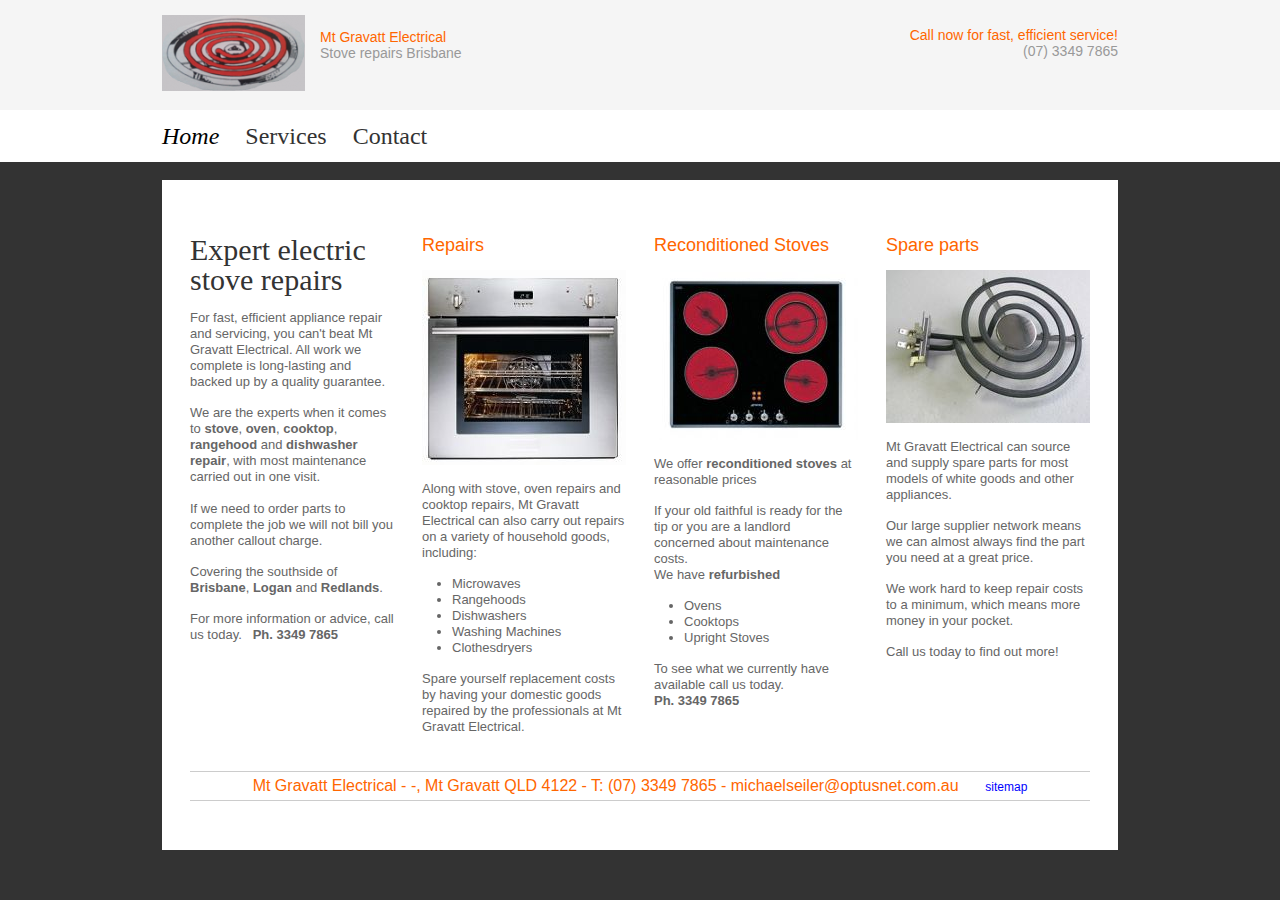
==== index.html @ ecb3720f "Update and rename Index.html to index.html" ====
<!DOCTYPE html>
<html style="" class=" js flexbox flexboxlegacy canvas canvastext webgl no-touch geolocation postmessage no-websqldatabase indexeddb hashchange history draganddrop websockets rgba hsla multiplebgs backgroundsize borderimage borderradius boxshadow textshadow opacity cssanimations csscolumns cssgradients no-cssreflections csstransforms csstransforms3d csstransitions fontface generatedcontent video audio localstorage sessionstorage webworkers no-applicationcache svg inlinesvg smil svgclippaths" lang="en"><!--<![endif]--><head><script type="text/javascript" src="The%20experts%20in%20electric%20stove%20and%20oven%20repair_files/auth016_002.js"></script><link rel="stylesheet" type="text/css" href="The%20experts%20in%20electric%20stove%20and%20oven%20repair_files/widget119.css" media="all">
	<meta content="text/html; charset=UTF-8" http-equiv="Content-Type"><script type="text/javascript" defer="defer" async="" src="The%20experts%20in%20electric%20stove%20and%20oven%20repair_files/piwik.html"></script><script src="The%20experts%20in%20electric%20stove%20and%20oven%20repair_files/auth016.js" type="text/javascript"></script>
	<link href="The%20experts%20in%20electric%20stove%20and%20oven%20repair_files/widget119_002.css" media="all" rel="stylesheet" type="text/css">
	<meta content="IE=edge" http-equiv="X-UA-Compatible">
	<meta content="INDEX,FOLLOW" name="robots">
	<title>The experts in electric stove and oven repair</title>
	<meta content="stove repairs brisbane, oven repairs, Stove service, Oven service, Rangehood service, Dishwasher service, Washing machine service, Clothesdryer service, Appliance service" name="keywords">
	<meta content="stove, oven and cooktop repairs servicing Brisbane, Redlands and Logan City. Call us to have your stove,oven or cooktop serviced today. Ph.33497865" name="description">
	<meta content="dywyiH1XYs3nYAigFTw-nzIa1BK1tCVDehZAuzXdt_A" name="google-site-verification">
	<meta content="The experts in electric stove and oven repair" property="og:title">
	<meta content="stove, oven and cooktop repair servicing Brisbane, Redlands and Logan City. call us to have your stove,oven or cooktop serviced today. Ph.33497865" property="og:description">
	<meta content="website" property="og:type">
	<meta content="http://www.stoverepairsbrisbane.com.au/services.htm" property="og:url">
	<meta content="www.stoverepairsbrisbane.com.au" property="og:site_name">
	<link href="http://www.stoverepairsbrisbane.com.au/services.htm" rel="canonical">
	<meta content="no-cache" http-equiv="Cache-Control">
	<link href="The%20experts%20in%20electric%20stove%20and%20oven%20repair_files/structure.css" id="structure.css" rel="stylesheet" type="text/css">
	<link href="The%20experts%20in%20electric%20stove%20and%20oven%20repair_files/layout.css" id="layout.css" rel="stylesheet" type="text/css">
	<link href="The%20experts%20in%20electric%20stove%20and%20oven%20repair_files/website.css" rel="stylesheet" type="text/css"><script src="The%20experts%20in%20electric%20stove%20and%20oven%20repair_files/piwik.js" async="" defer="defer" type="text/javascript"></script><script type="text/javascript" src="The%20experts%20in%20electric%20stove%20and%20oven%20repair_files/modernizr.js"></script><script type="text/javascript" src="The%20experts%20in%20electric%20stove%20and%20oven%20repair_files/monotracker.js"></script>
	<link href="http://www.stoverepairsbrisbane.com.au/favicon.png" rel="icon" type="image/png">
</head>
<body class="pt2 page_home language_en" id="body">
<div class="container" id="wrapper">
<header class="header has-logo has-header-title has-header-subline clear" role="banner">
<div class="header-container clear" id="identityWrapper">
<div class="header-content clear" id="identityContact"><a class="logo" href="http://www.stoverepairsbrisbane.com.au/" title="Logo"><img alt="Logo" src="The%20experts%20in%20electric%20stove%20and%20oven%20repair_files/logo0.png" width="143" height="76"></a>
<div class="header-title hgroup" id="identity">
<div class="h1" id="companyName">Mt Gravatt Electrical</div>

<div class="h2" id="companyTagline">Stove repairs Brisbane</div>
</div>

<div class="header-subline hgroup" id="contact">
<div class="h1" id="actionLine">Call now for fast, efficient service!</div>

<div class="h2" id="phoneNumber">(07) 3349 7865</div>
</div>
</div>
</div>

<nav class="nav nav-primary" id="topNav" role="navigation">
<ul class="clear">
	<li class="active menuitem_home"><a class="active active" href="http://www.stoverepairsbrisbane.com.au/">Home</a></li>
	<li class="menuitem_services"><a href="http://www.stoverepairsbrisbane.com.au/services.htm">Services</a></li>
	<li class="menuitem_contact lastChild"><a href="http://www.stoverepairsbrisbane.com.au/contact.htm">Contact</a></li>
</ul>
</nav>

<div class="breadcrumb-container" id="breadcrumbWrapper">
<div class="breadcrumb clear" id="breadcrumbContainer">
<div class="nav" id="breadcrumb"></div>

<div class="share-icons" id="breadcrumbRight">
<div class="addthis_toolbox addthis_default_style"><a class="addthis_button_facebook at300b" href="#" title="Facebook"><span class="at16nc at300bs at15nc at15t_facebook at16t_facebook"><span class="at_a11y">Share on facebook</span></span></a> <a class="addthis_button_twitter at300b" href="#" title="Tweet"><span class="at16nc at300bs at15nc at15t_twitter at16t_twitter"><span class="at_a11y">Share on twitter</span></span></a> <a class="addthis_button_email at300b" href="#" target="_blank" title="Email"><span class="at16nc at300bs at15nc at15t_email at16t_email"><span class="at_a11y">Share on email</span></span></a> <a class="addthis_button_compact at300m" href="#"><span class="at16nc at300bs at15nc at15t_compact at16t_compact"><span class="at_a11y">More Sharing Services</span></span></a>

<div class="atclear"></div>
<div class="atclear"></div></div>
<script>
var addthis_config = {
    "data_track_clickback": true
};
</script><script src="The%20experts%20in%20electric%20stove%20and%20oven%20repair_files/addthis_widget.js"></script><div style="visibility: hidden; height: 1px; width: 1px; position: absolute; z-index: 100000;" id="_atssh"><iframe id="_atssh613" title="AddThis utility frame" style="height: 1px; width: 1px; position: absolute; z-index: 100000; border: 0px none; left: 0px; top: 0px;" src="The%20experts%20in%20electric%20stove%20and%20oven%20repair_files/sh149.html"></iframe></div><script type="text/javascript" src="The%20experts%20in%20electric%20stove%20and%20oven%20repair_files/core122.js"></script>

<div id="_atssh" style="visibility: hidden; height: 1px; width: 1px; position: absolute; z-index: 100000;"><iframe id="_atssh37" src="The%20experts%20in%20electric%20stove%20and%20oven%20repair_files/sh149_002.html" style="height: 1px; width: 1px; position: absolute; z-index: 100000; border: 0px none; left: 0px; top: 0px;" title="AddThis utility frame"></iframe></div>
<script src="The%20experts%20in%20electric%20stove%20and%20oven%20repair_files/core122_002.js" type="text/javascript"></script><script>
addthis.addEventListener('addthis.menu.share', function (event) {
    _monoTracker.track('addthis_' + event.data.service);
});
</script></div>
</div>
</div>
</header>

<div class="main-container" id="contentWrapperWrapper">
<div class="section main" id="contentWrapper" role="main">
<div class="contentArea contentAreaC"></div>

<div class="contentArea contentAreaB">
<h1 class="module h1">Expert electric stove repairs</h1>

<article class="module text">
<p>For fast, efficient appliance repair and servicing, you can't beat Mt
 Gravatt Electrical. All work we complete is long-lasting and backed up 
by a quality guarantee.</p>

<p>We are the experts when it comes to <strong>stove</strong>, <strong>oven</strong>, <strong>cooktop</strong>, <strong>rangehood</strong> and <strong>dishwasher repair</strong>, with most maintenance carried out in one visit.&nbsp;<br>
<br>
If we need to order parts to complete the job we will not bill you another callout charge.</p>

<p>Covering the southside of <strong>Brisbane</strong>, <strong>Logan</strong> and <strong>Redlands</strong>.</p>

<p>For more information or advice, call us today.&nbsp;&nbsp; <strong>Ph. 3349 7865</strong></p>

<p></p>
</article>
</div>

<div class="contentArea contentAreaB">
<h2 class="module h2">Repairs</h2>
<img alt="Example of our appliance repair in Mt Gravatt" class="module image" src="The%20experts%20in%20electric%20stove%20and%20oven%20repair_files/oven0.jpg">
<article class="module text">
<p>Along with stove, oven repairs and cooktop repairs, Mt Gravatt 
Electrical can also carry out repairs on a variety of household goods, 
including:</p>

<ul>
	<li>Microwaves</li>
	<li>Rangehoods</li>
	<li>Dishwashers</li>
	<li>Washing Machines</li>
	<li>Clothesdryers</li>
</ul>

<p>Spare yourself replacement costs by having your domestic goods repaired by the professionals at Mt Gravatt Electrical.&nbsp;</p>
</article>
</div>

<div class="contentArea contentAreaB">
<h3 class="module h2">Reconditioned Stoves</h3>
<img alt="Example of our stovetop and washing machine repair in Mt Gravatt" class="module image" src="The%20experts%20in%20electric%20stove%20and%20oven%20repair_files/cooktop0.jpg">
<article class="module text">
<p>We offer <strong>reconditioned stoves</strong> at reasonable prices</p>

<p>If your old faithful is ready for the<br>
tip or you are a landlord<br>
concerned about maintenance<br>
costs.<br>
We have<strong> refurbished</strong></p>

<ul>
	<li>Ovens</li>
	<li>Cooktops</li>
	<li>Upright Stoves</li>
</ul>

<p>To see what we currently have available call us today.<br>
<strong>Ph. 3349 7865</strong></p>
</article>
</div>

<div class="contentArea contentAreaB last">
<h3 class="module h2">Spare parts</h3>
<img alt="Example of our washing machine repair in Mt Gravatt" class="module image" src="The%20experts%20in%20electric%20stove%20and%20oven%20repair_files/hotplate0.jpg">
<article class="module text">
<p>Mt Gravatt Electrical can source and supply spare parts for most models of white goods and other appliances.</p>

<p>Our large supplier network means we can almost always find the part you need at a great price.</p>

<p>We work hard to keep repair costs to a minimum, which means more money in your pocket.</p>

<p>Call us today to find out more!</p>
</article>
</div>

<div class="contentArea contentAreaC"></div>
</div>
</div>

<footer class="footer footer-container" id="footer">
<div class="bgWrapper footer-content">
<address><span style="font-size:16px;"><span style="color: rgb(255, 102, 0);">Mt
 Gravatt Electrical - -, Mt Gravatt QLD 4122 - T: (07) 3349 7865 - 
michaelseiler@optusnet.com.au&nbsp;&nbsp;&nbsp;&nbsp;&nbsp; </span><span style="font-size:12px;"><a href="http://www.stoverepairsbrisbane.com.au/sitemap.html"><span style="color: rgb(0, 0, 255);">sitemap</span></a></span></span></address>
</div>

<div class="bgWrapper footer-branding clear">
<div id="poweredByContainer">
<div class="share-icons" id="poweredByRight"></div>
</div>
</div>
</footer>
</div>

<div class="container"></div>

<div class="container"></div>

<div class="container"></div>

<div class="container"></div>

<div class="container"></div>

<div class="container"></div>

<div class="container"></div>

<div class="container"><span style="font-size:16px;"><span style="color: rgb(255, 102, 0);"><script type="text/javascript">
            var _paq = _paq || [],
                piwikTracker;
            (function(d){
                var u=(('https:' == d.location.protocol) ? 'https://spotzerpiwik.com/sensis/' : 'http://spotzerpiwik.com/sensis/');
                _paq.push(['setSiteId', 224386]);
                _paq.push(['setTrackerUrl', u+'piwik.php']);
                
                _paq.push(['setCustomVariable', '1', 'rendering', 'website', 'visit']);
                if(d.cookie.indexOf('mono_donottrack=true') !== -1) {
                    _paq.push(['disableCookies']);
                }
                _paq.push(['trackPageView']);
                _paq.push(['enableLinkTracking']);
                _paq.push([function () {
                    piwikTracker = this;
                    _monoTracker.addTracker(function (action) {
                        piwikTracker.setCustomVariable(4, 'monoAction', action, 'page');
                        piwikTracker.trackPageView();
                    });
                }]);
                var g=d.createElement('script'), s=d.getElementsByTagName('script')[0]; g.type='text/javascript'; g.defer=true; g.async=true; g.src=u+'piwik.js';
                s.parentNode.insertBefore(g,s);
            })(document);
            </script></span></span></div>

<p><span style="font-size:16px;"><span style="color: rgb(255, 102, 0);"><!--[if lt IE 8]><script src="/skinCss/website/js/boxsizing.js"></script><![endif]--></span></span></p>


</body></html>
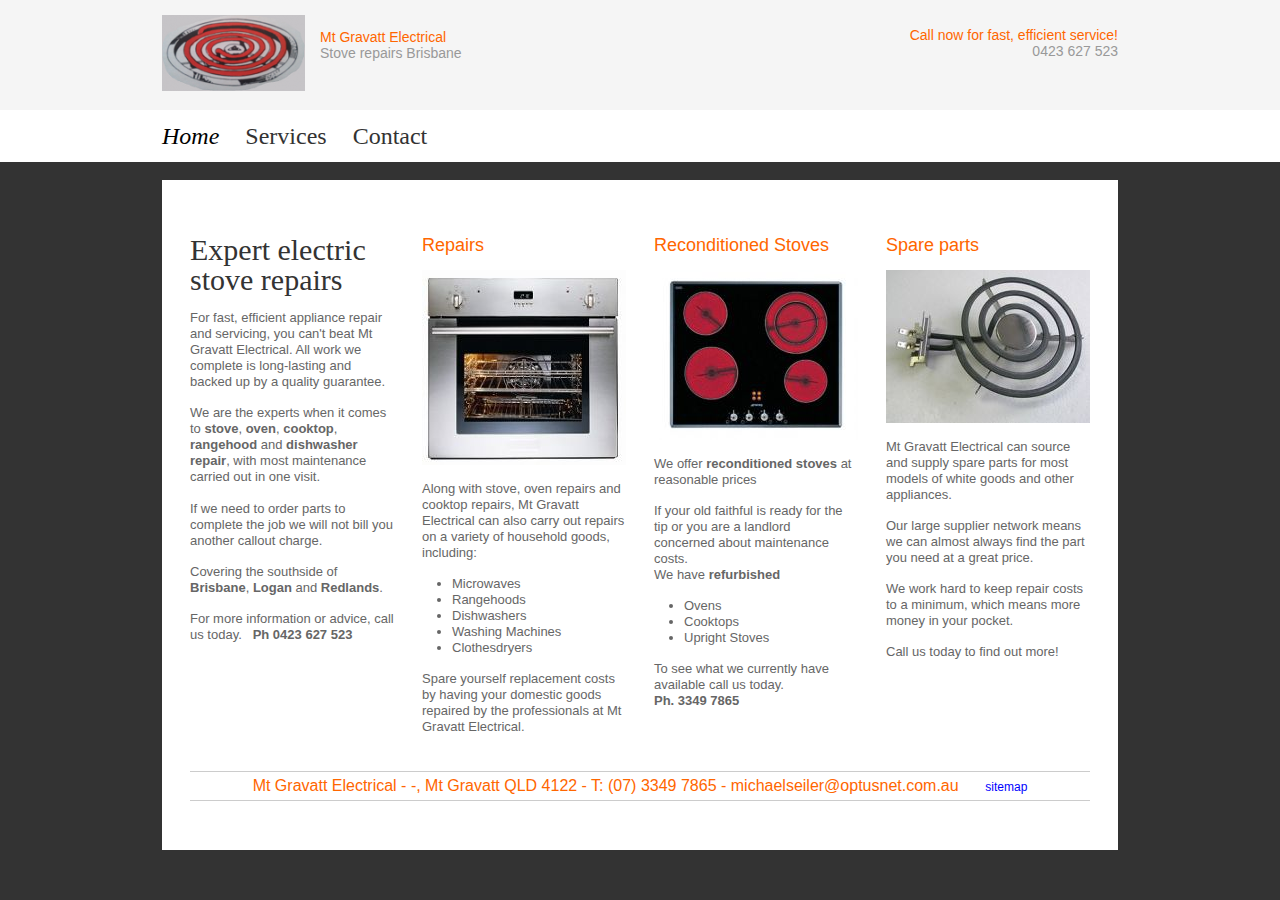
==== commit 69caa727: "Update index.html" ====
--- a/index.html
+++ b/index.html
@@ -6,10 +6,10 @@
 	<meta content="INDEX,FOLLOW" name="robots">
 	<title>The experts in electric stove and oven repair</title>
 	<meta content="stove repairs brisbane, oven repairs, Stove service, Oven service, Rangehood service, Dishwasher service, Washing machine service, Clothesdryer service, Appliance service" name="keywords">
-	<meta content="stove, oven and cooktop repairs servicing Brisbane, Redlands and Logan City. Call us to have your stove,oven or cooktop serviced today. Ph.33497865" name="description">
+	<meta content="stove, oven and cooktop repairs servicing Brisbane, Redlands and Logan City. Call us to have your stove,oven or cooktop serviced today. Ph 0423 627 523" name="description">
 	<meta content="dywyiH1XYs3nYAigFTw-nzIa1BK1tCVDehZAuzXdt_A" name="google-site-verification">
 	<meta content="The experts in electric stove and oven repair" property="og:title">
-	<meta content="stove, oven and cooktop repair servicing Brisbane, Redlands and Logan City. call us to have your stove,oven or cooktop serviced today. Ph.33497865" property="og:description">
+	<meta content="stove, oven and cooktop repair servicing Brisbane, Redlands and Logan City. call us to have your stove,oven or cooktop serviced today. Ph 0423 627 523" property="og:description">
 	<meta content="website" property="og:type">
 	<meta content="http://www.stoverepairsbrisbane.com.au/services.htm" property="og:url">
 	<meta content="www.stoverepairsbrisbane.com.au" property="og:site_name">
@@ -34,7 +34,7 @@
 <div class="header-subline hgroup" id="contact">
 <div class="h1" id="actionLine">Call now for fast, efficient service!</div>
 
-<div class="h2" id="phoneNumber">(07) 3349 7865</div>
+<div class="h2" id="phoneNumber">0423 627 523</div>
 </div>
 </div>
 </div>
@@ -90,7 +90,7 @@
 
 <p>Covering the southside of <strong>Brisbane</strong>, <strong>Logan</strong> and <strong>Redlands</strong>.</p>
 
-<p>For more information or advice, call us today.&nbsp;&nbsp; <strong>Ph. 3349 7865</strong></p>
+<p>For more information or advice, call us today.&nbsp;&nbsp; <strong>Ph 0423 627 523</strong></p>
 
 <p></p>
 </article>
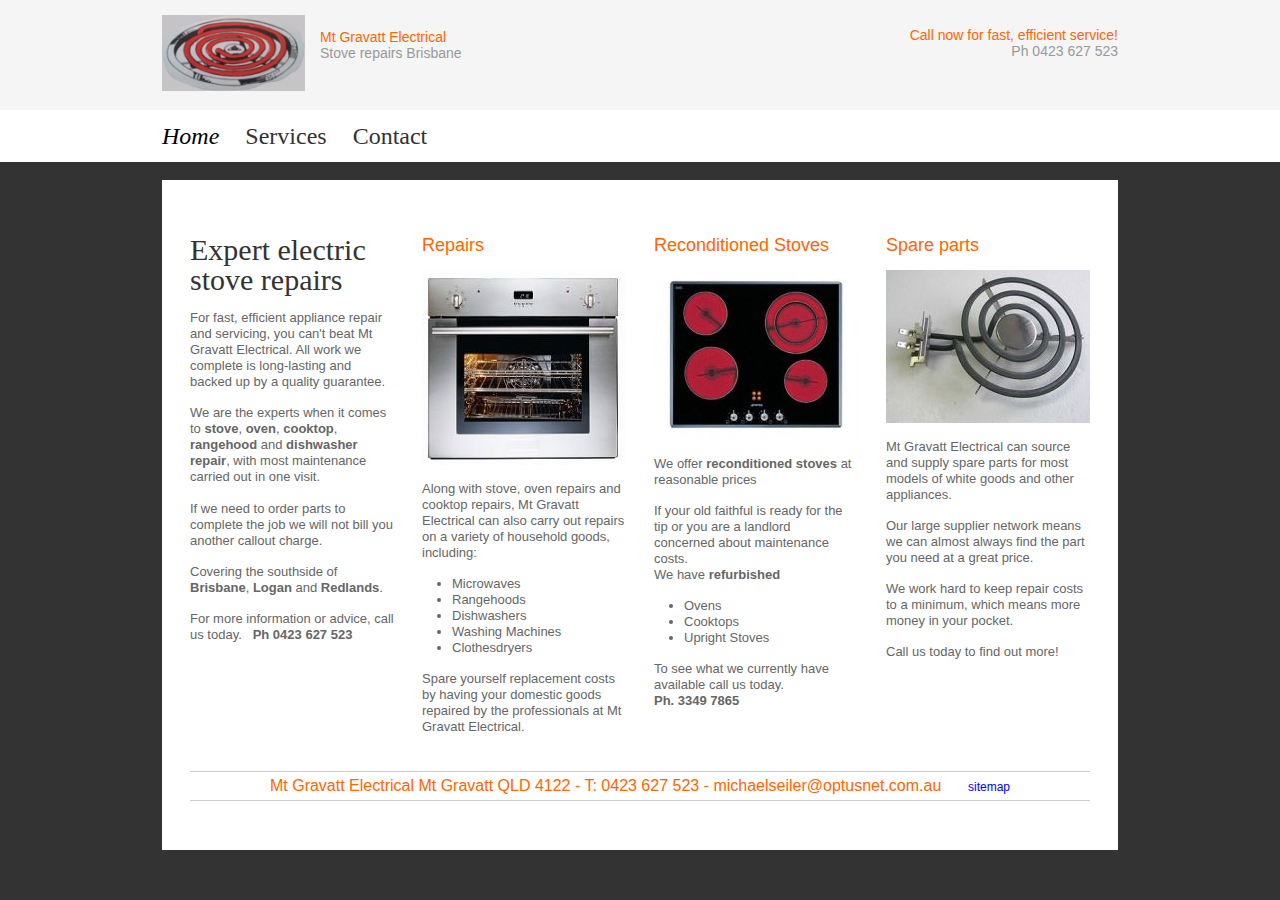
==== commit db333138: "Update index.html" ====
--- a/index.html
+++ b/index.html
@@ -34,7 +34,7 @@
 <div class="header-subline hgroup" id="contact">
 <div class="h1" id="actionLine">Call now for fast, efficient service!</div>
 
-<div class="h2" id="phoneNumber">0423 627 523</div>
+<div class="h2" id="phoneNumber">Ph 0423 627 523</div>
 </div>
 </div>
 </div>
@@ -160,7 +160,7 @@
 <footer class="footer footer-container" id="footer">
 <div class="bgWrapper footer-content">
 <address><span style="font-size:16px;"><span style="color: rgb(255, 102, 0);">Mt
- Gravatt Electrical - -, Mt Gravatt QLD 4122 - T: (07) 3349 7865 - 
+ Gravatt Electrical      Mt Gravatt QLD 4122 - T: 0423 627 523 - 
 michaelseiler@optusnet.com.au&nbsp;&nbsp;&nbsp;&nbsp;&nbsp; </span><span style="font-size:12px;"><a href="http://www.stoverepairsbrisbane.com.au/sitemap.html"><span style="color: rgb(0, 0, 255);">sitemap</span></a></span></span></address>
 </div>
 
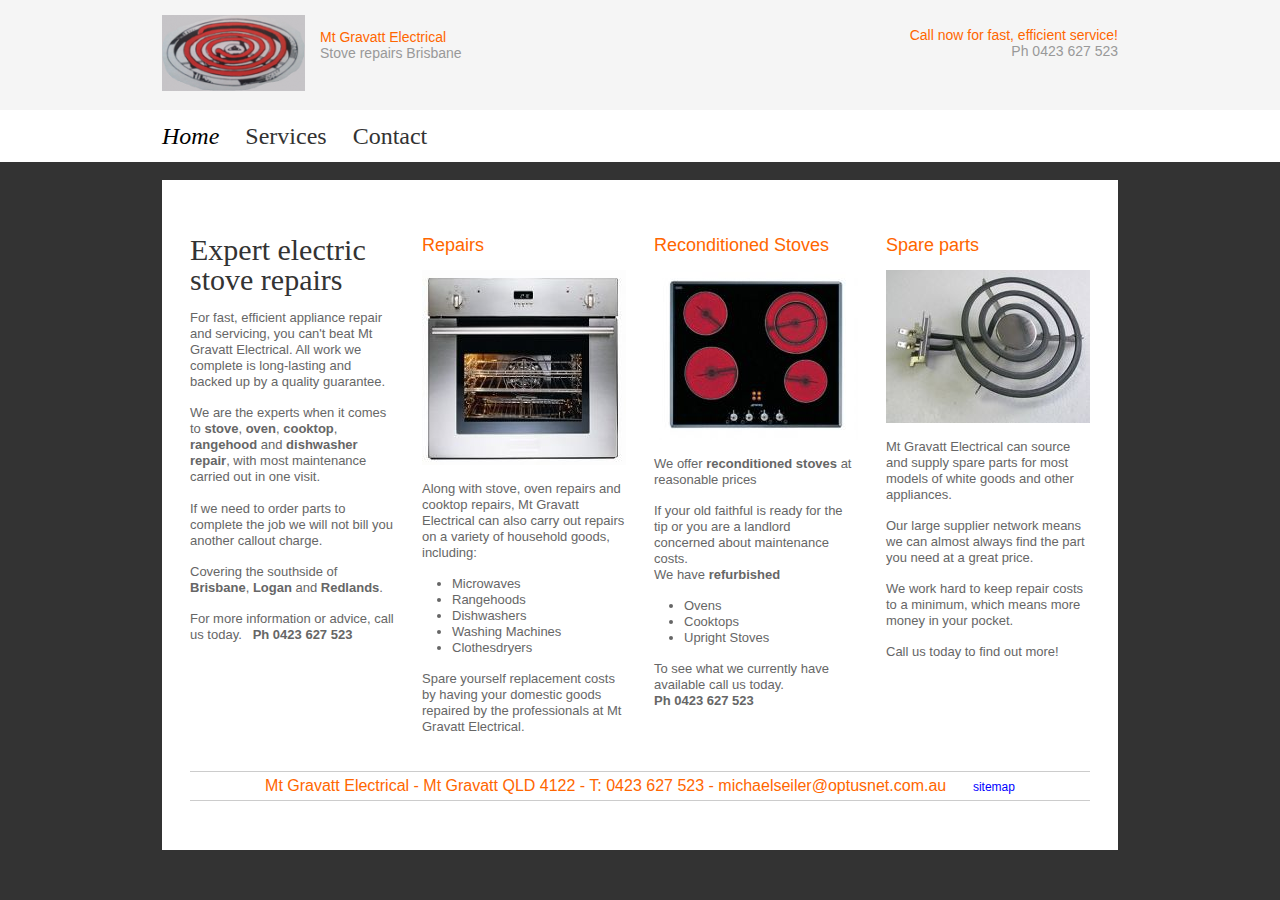
==== commit 9bf1a84f: "Update index.html" ====
--- a/index.html
+++ b/index.html
@@ -135,7 +135,7 @@
 </ul>
 
 <p>To see what we currently have available call us today.<br>
-<strong>Ph. 3349 7865</strong></p>
+<strong>Ph 0423 627 523</strong></p>
 </article>
 </div>
 
@@ -160,7 +160,7 @@
 <footer class="footer footer-container" id="footer">
 <div class="bgWrapper footer-content">
 <address><span style="font-size:16px;"><span style="color: rgb(255, 102, 0);">Mt
- Gravatt Electrical      Mt Gravatt QLD 4122 - T: 0423 627 523 - 
+ Gravatt Electrical -       Mt Gravatt QLD 4122 - T: 0423 627 523 - 
 michaelseiler@optusnet.com.au&nbsp;&nbsp;&nbsp;&nbsp;&nbsp; </span><span style="font-size:12px;"><a href="http://www.stoverepairsbrisbane.com.au/sitemap.html"><span style="color: rgb(0, 0, 255);">sitemap</span></a></span></span></address>
 </div>
 
